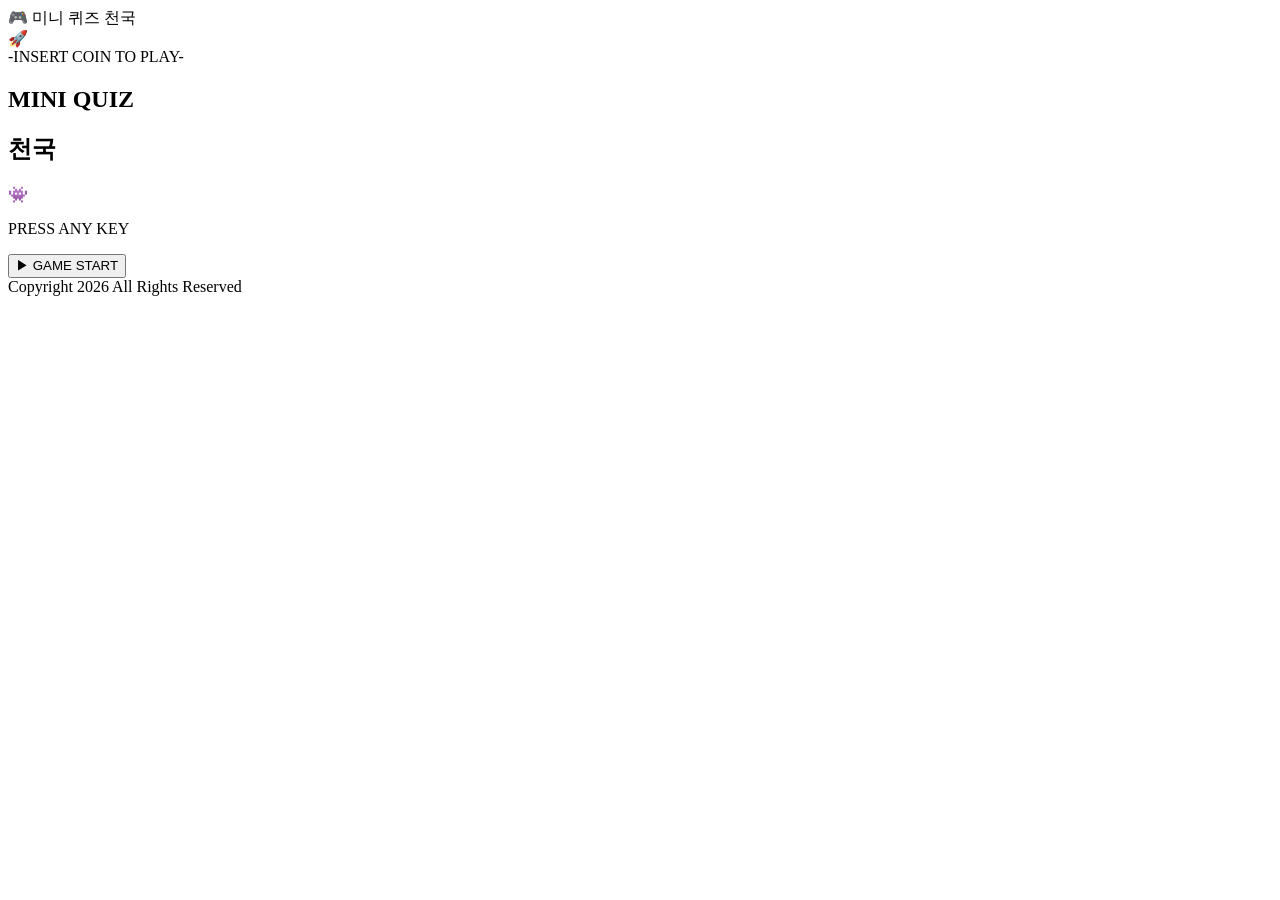
==== index.html @ 3c2845ac "Feat : 메인 표지 화면 index.html" ====
<!DOCTYPE html>
<html lang="ko">
<head>
  <meta charset="UTF-8">
  <meta name="viewport" content="width=device-width, initial-scale=1.0">
  <link rel="stylesheet" href="./style.css">
  <link rel="preconnect" href="https://fonts.googleapis.com">
  <link rel="preconnect" href="https://fonts.gstatic.com" crossorigin>
  <link href="https://fonts.googleapis.com/css2?family=Noto+Sans:ital,wght@0,100..900;1,100..900&family=Press+Start+2P&display=swap" rel="stylesheet">
</head>
<body>
    <header class = "topbar">
      <span class = "controller-icon"> 🎮 </span>
      <span> 미니 퀴즈 천국 </span>
      <div class="intro-icon"></div>
    </header>
    <!-- 표지 섹션 -->
    <section id="cover-screen">
      <div class = "spaceship">🚀</div>
      <div class="insert-coin">-INSERT COIN TO PLAY-</div>
      <h1 class = "mini-quiz-heaven"> MINI QUIZ</h1>
      <h1 class = "mini-quiz-heaven"> 천국 </h1>
      <div class = alien>👾</div>
      <p class = welcome-message> PRESS ANY KEY</p>
      <!-- <button class = "start-btn" id = "start-btn" onclick = "location.href='quiz-selection/index.html'">▶ GAME START</button> -->
      <button class = "start-btn" id = "start-btn"> ▶ GAME START</button>
      
    </section>

    <audio autoplay loop>
      <source src="audio/8-bit-blitz.mp3" type="audio/mp3">
    </audio>
  


   
          
    <footer>
      Copyright 2026 All Rights Reserved
    </footer>
    
    <script src="./script.js"></script>
</body>
</html>
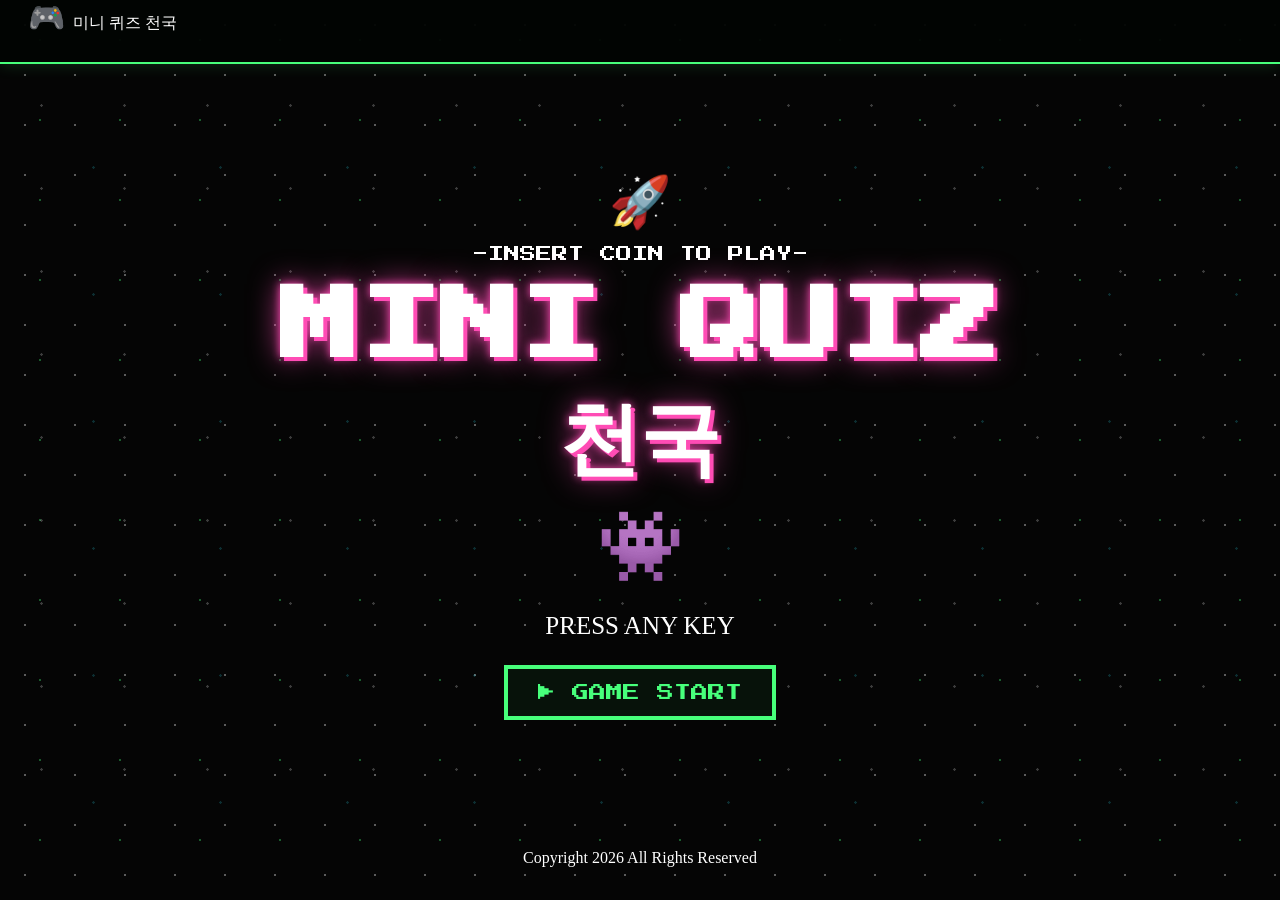
==== commit b3a9377b: "Feat : 디테일하게 디자인 다듬기" ====
--- a/index.html
+++ b/index.html
@@ -27,13 +27,6 @@
       
     </section>
 
-    <audio autoplay loop>
-      <source src="audio/8-bit-blitz.mp3" type="audio/mp3">
-    </audio>
-  
-
-
-   
           
     <footer>
       Copyright 2026 All Rights Reserved
--- a/style.css
+++ b/style.css
@@ -0,0 +1,246 @@
+/* CSS 변수 (다크 모드 및 공통 스타일에 활용) */
+:root {
+  --bg-color: #ffffff;
+  --text-color: #111111;
+  --card-bg: #f9f9f9;
+  --neon-green : #47ff7b;
+  --neon-pink: #ff4cb5;
+  --neon-cyan: #35eaff;
+  --neon-yellow: #ffe84a;
+  --neon-orange: #ff9b3d;
+
+}
+
+.controller-icon {
+  font-size : 30px;
+}
+
+/* .topbar {
+  position:sticky;
+  top : 0;
+  padding : 0 28px;
+  background: rgba(2, 5, 3, .94);
+  border-bottom : 2px solid #47ff7b;
+} */
+
+
+.topbar { 
+  position: sticky;
+  top: 0;
+  min-height: 64px;
+  grid-template-columns: 1fr auto 1fr;
+  align-items: center;
+  padding: 0 28px;
+  background: rgba(2, 5, 3, .94);
+  border-bottom: 2px solid var(--neon-green);
+  box-shadow: 0 0 15px rgba(71, 255, 123, .18);
+}
+
+#cover-screen {
+  min-height : 85vh;
+  position : relative;
+  overflow : hidden;
+
+  display : flex;
+  flex-direction : column;
+
+  justify-content : center;
+  align-items : center;
+}
+
+#cover-screen::before {
+  content : "";
+  position : absolute;
+  inset : 0;
+  background-image:
+    radial-gradient(circle, rgba(255,255,255,.8) 1px, transparent 1.5px),
+    radial-gradient(circle, rgba(53,234,255,.65) 1px, transparent 1.5px);
+  background-size: 83px 83px, 127px 127px;
+  background-position: 0 0, 30px 40px;
+  opacity: .28;
+}
+
+/* before 배경이 다른 화면들을 다 덮지 않게 z-index 변경 */
+
+#cover-screen > * { position: relative; z-index: 1; } 
+
+/* 
+.spaceship {
+  position : absolute;
+
+  font-size : 50px;
+
+  animation : fly 8s linear infinite;
+}
+
+@keyframes fly {
+  0% {
+    left : -100px;
+    
+  }
+
+  100% {
+    left : 10%;
+  }
+} */  
+
+
+
+.alien {
+  text-align : center;
+  font-size : 70px;
+
+  animation : floating 1.5s ease-in-out infinite alternate;
+}
+
+@keyframes floating {
+  from {
+    transform : translateY(0);
+  }
+
+  to {
+    transform : translateY(-20px);
+  }
+}
+
+
+/* 표지 */
+.spaceship {
+  font-size : 50px;
+}
+
+
+.intro {
+  color : #47ff7b;
+  font-family : "Press Start 2P", monospace;
+  font-size : 20px;
+}
+
+.insert-coin {
+  text-align : center;
+  font-family : "Press Start 2P", monospace;
+  padding : 15px;
+
+  /* animation : blink 1s step-end infinite; */
+}
+
+@keyframes blink {
+  50% {
+    opacity : 0;
+  }
+}
+/* 깜박이는 연출 */
+
+.mini-quiz-heaven {
+  text-align : center;
+  font-size : 80px;
+  margin : 10px;
+  font-family : "Press Start 2P", monospace;
+  text-shadow : 4px 4px 0 var(--neon-pink), 0 0 8px var(--neon-pink), 0 0 30px rgba(255, 76, 181, .7);
+
+  animation : neonFlicker 3s infinite;
+}
+
+@keyframes neonFlicker {
+
+  0%, 18%, 22%, 25%, 53%, 57%, 100% {
+    opacity: 1;
+  }
+
+  20%, 24%, 55% {
+    opacity: 0.5;
+  }
+}
+
+
+
+.welcome-message {
+  text-align : center;
+  font-size : 25px;
+
+  animation : blink 1s step-end infinite;
+}
+
+
+
+.start-btn {
+  display: block;
+  margin : 0 auto;
+  font-family : "Press Start 2P", monospace;  
+  border : 4px solid #47ff7b;
+  padding : 15px 30px;
+  background-color : #07120a;
+  font-size : 17px;
+  color : #47ff7b;
+}
+
+.start-btn:hover {
+  color : white;
+  transform : translateY(-10px);
+}
+
+
+* {
+  box-sizing : border-box;  
+}
+
+body {
+  background-color: var(--bg-color);
+  color: var(--text-color);
+  margin: 0;
+}
+
+body {
+  background-color : #050505;
+  color : white;
+  overflow-x: hidden;
+
+}
+
+body::before {
+  content : "";
+  position : fixed;
+  top : 0;
+  left : 0;
+
+  width : 100%;
+  height : 200%;
+  
+  background-image : 
+    radial-gradient(white 1px, transparent 1px),
+    radial-gradient(#47ff7b 1px, transparent 1px);
+
+  background-size : 50px 50px, 80px 80px;
+
+  animation : starMove 15s linear infinite;
+
+  opacity : 0.35;
+
+  pointer-events : none;
+
+  z-index : -1;
+}
+
+@keyframes starMove {
+  from {
+    transform : translateY(-50%);
+
+  }
+
+  to {
+    transform : translateY(0);
+  }
+}
+
+footer {
+  padding : 20px 18px;
+  text-align : center;
+}
+
+@media (prefers-color-scheme: dark) {
+  :root {
+      --bg-color: #121212;
+      --text-color: #f1f1f1;
+      --card-bg: #1e1e1e;
+  }
+}
